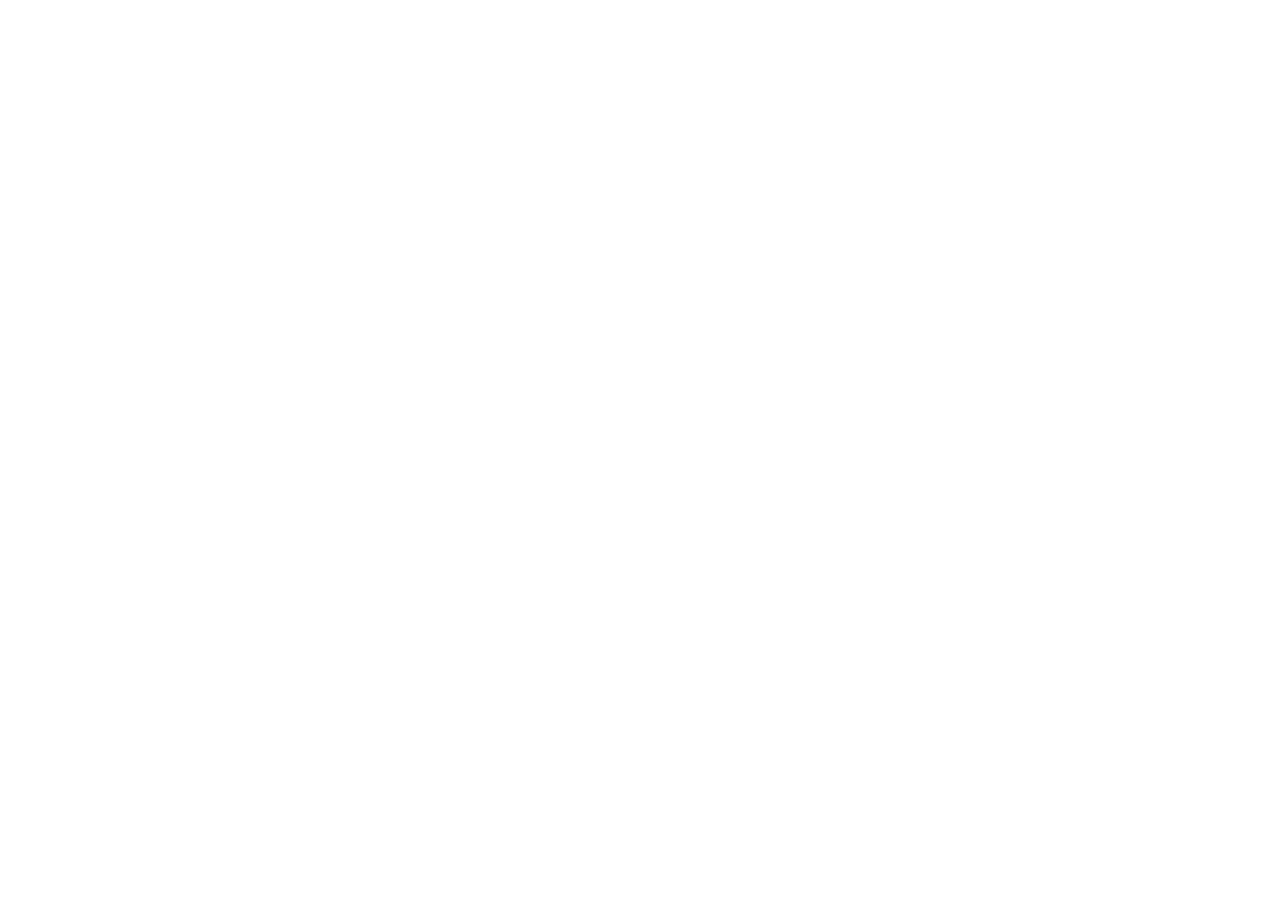
==== index.html @ aa0be463 "initial commit" ====
<!DOCTYPE html>
<html lang="en">
<head>
    <meta charset="UTF-8">
    <meta http-equiv="X-UA-Compatible" content="IE=edge">
    <meta name="viewport" content="width=device-width, initial-scale=1.0">
    <link rel="stylesheet" href="assets/css/style.css" />
    <title>Document</title>
</head>
<body>
<script src="assets/js/script.js"></script>
</body>
</html>
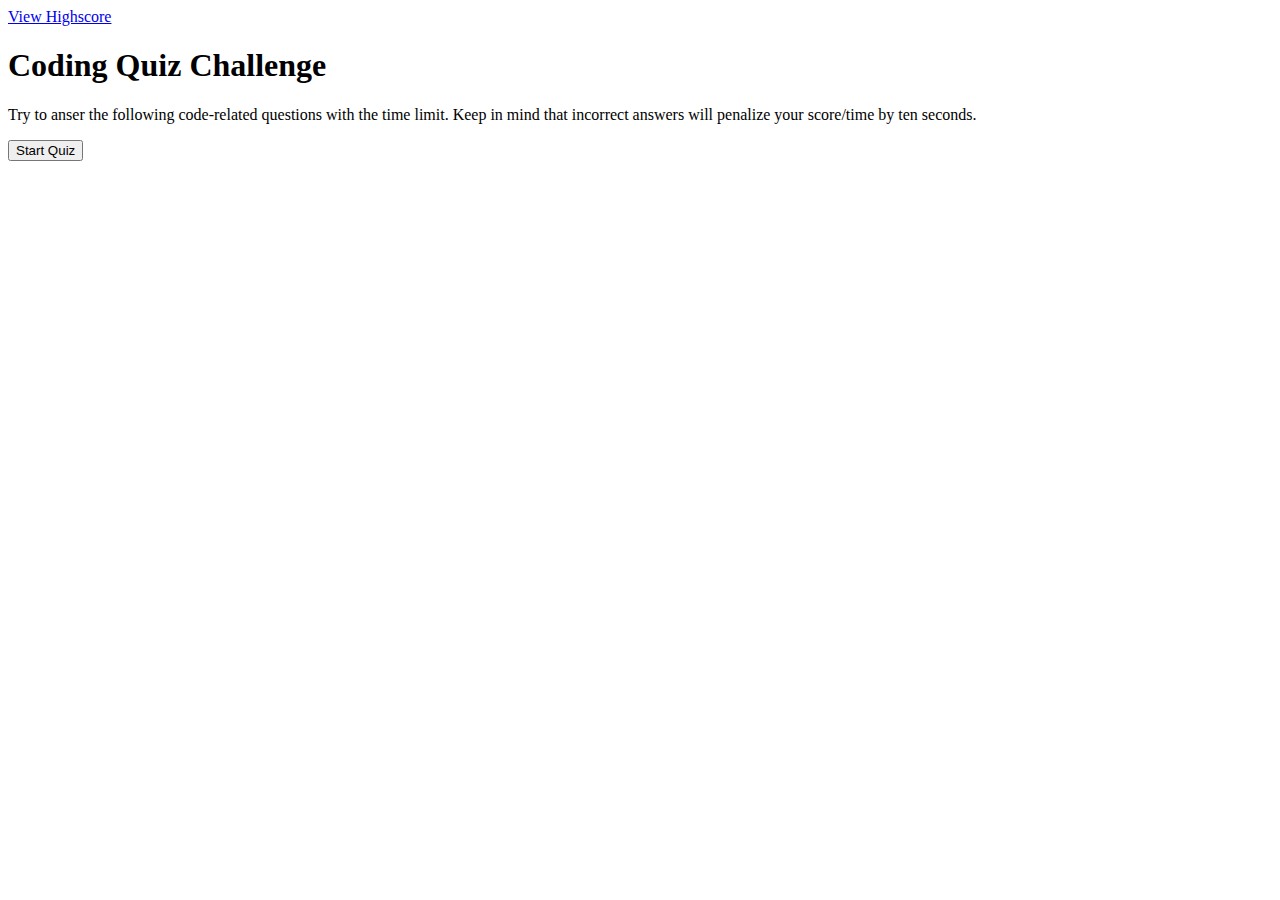
==== commit 5703525f: "added html css and js page" ====
--- a/index.html
+++ b/index.html
@@ -8,6 +8,17 @@
     <title>Document</title>
 </head>
 <body>
+    <head>
+        <nav>
+            <a href="highscore.html">View Highscore</a>
+            <span id="timer"></span>
+        </nav>
+    </head>
+    <div id="start-quiz">
+        <h1>Coding Quiz Challenge</h1>
+        <p>Try to anser the following code-related questions with the time limit. Keep in mind that incorrect answers will penalize your score/time by ten seconds.</p>
+        <button id="start-btn">Start Quiz</button>
+    </div>
 <script src="assets/js/script.js"></script>
 </body>
 </html>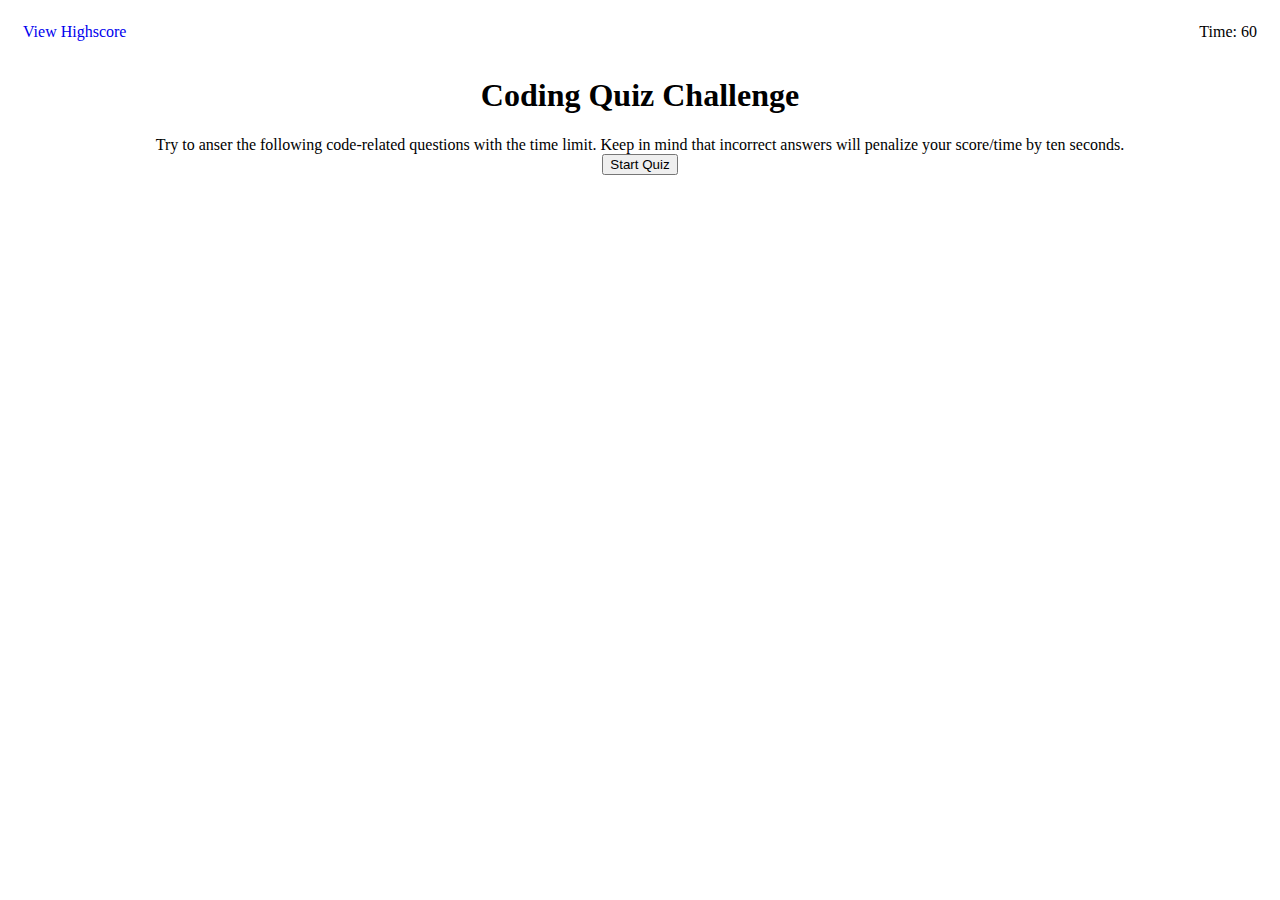
==== commit e10b4034: "updated js" ====
--- a/index.html
+++ b/index.html
@@ -8,17 +8,26 @@
     <title>Document</title>
 </head>
 <body>
-    <head>
+    <header>
         <nav>
             <a href="highscore.html">View Highscore</a>
-            <span id="timer"></span>
         </nav>
-    </head>
+        <p id="timer"></p>
+    </header>
     <div id="start-quiz">
         <h1>Coding Quiz Challenge</h1>
         <p>Try to anser the following code-related questions with the time limit. Keep in mind that incorrect answers will penalize your score/time by ten seconds.</p>
         <button id="start-btn">Start Quiz</button>
     </div>
+    <div id="questions">
+        <p id=qtn></p>
+        <ol>
+            <li id="choice1" class="choices"></li>
+            <li id="choice2" class="choices"></li>
+            <li id="choice3" class="choices"></li>
+            <li id="choice4" class="choices"></li>
+        </ol>
+    </div>
 <script src="assets/js/script.js"></script>
 </body>
 </html>--- a/assets/css/style.css
+++ b/assets/css/style.css
@@ -0,0 +1,30 @@
+header {
+    padding: 15px 0;
+    display: flex;
+    flex-wrap: wrap;
+    justify-content: space-between;
+}
+
+p {
+    margin: 0;
+    padding: 0 15px;
+}
+
+nav a {
+    padding: 0 15px;
+    text-decoration: none;
+}
+
+#start-quiz{
+    text-align:center;
+}
+
+.start-quiz {
+    display:none;
+}
+
+#questions {
+    display:none;
+   
+}
+
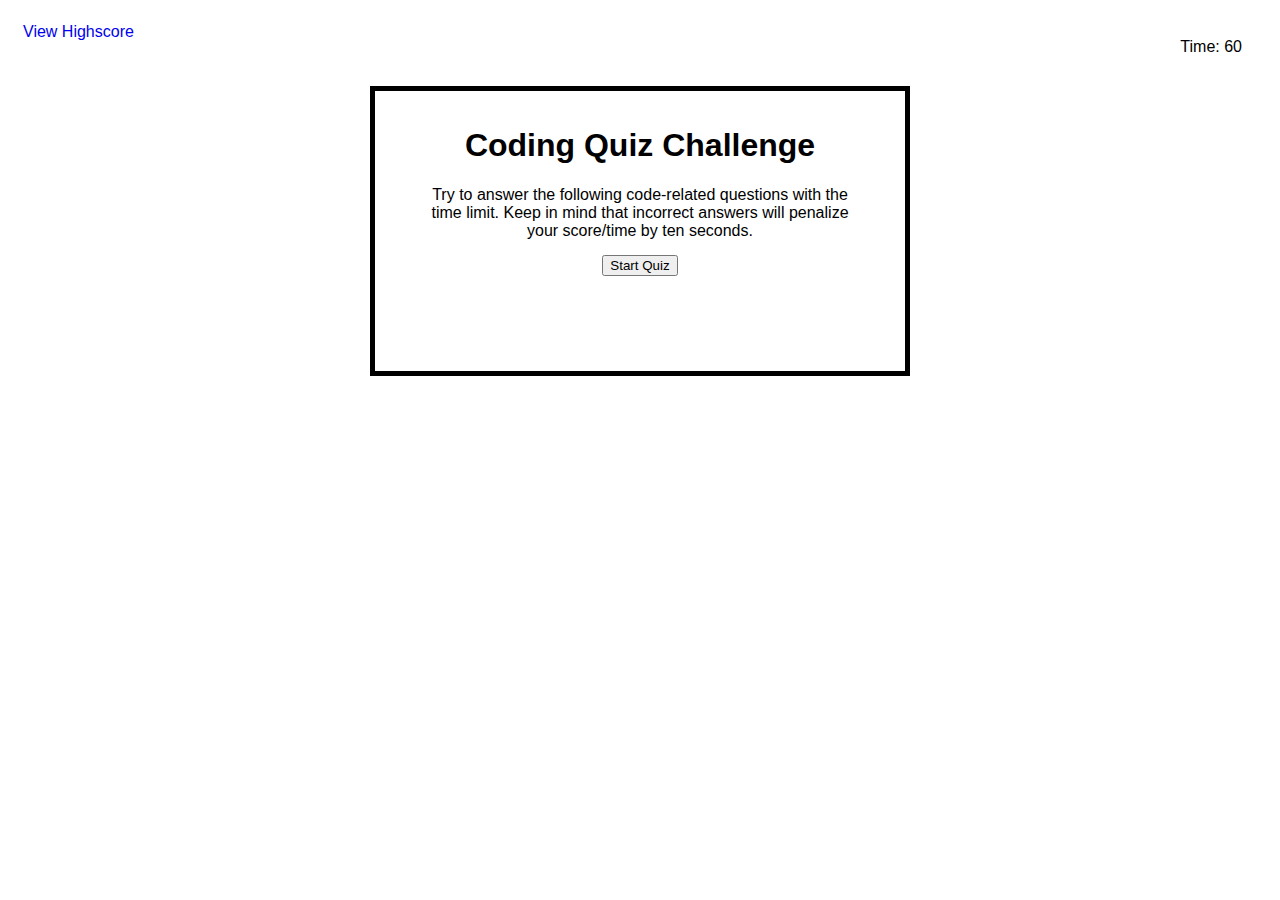
==== commit 1a316dd6: "fixed error message for takeQuiz" ====
--- a/index.html
+++ b/index.html
@@ -14,19 +14,16 @@
         </nav>
         <p id="timer"></p>
     </header>
+    <main id="coding-quiz">
     <div id="start-quiz">
         <h1>Coding Quiz Challenge</h1>
-        <p>Try to anser the following code-related questions with the time limit. Keep in mind that incorrect answers will penalize your score/time by ten seconds.</p>
+        <p>Try to answer the following code-related questions with the time limit. Keep in mind that incorrect answers will penalize your score/time by ten seconds.</p>
         <button id="start-btn">Start Quiz</button>
     </div>
     <div id="questions">
-        <p id=qtn></p>
-        <ol>
-            <li id="choice1" class="choices"></li>
-            <li id="choice2" class="choices"></li>
-            <li id="choice3" class="choices"></li>
-            <li id="choice4" class="choices"></li>
-        </ol>
+    </div>
+    <div id="score">
+    </main>      
     </div>
 <script src="assets/js/script.js"></script>
 </body>
--- a/assets/css/style.css
+++ b/assets/css/style.css
@@ -1,3 +1,7 @@
+body{
+    font-family: Arial, Helvetica, sans-serif;
+}
+
 header {
     padding: 15px 0;
     display: flex;
@@ -6,7 +10,7 @@
 }
 
 p {
-    margin: 0;
+    margin: 15px;
     padding: 0 15px;
 }
 
@@ -14,17 +18,48 @@
     padding: 0 15px;
     text-decoration: none;
 }
-
-#start-quiz{
-    text-align:center;
+#coding-quiz{
+    display:flex;
+    text-align: center;
+    justify-content: center;
+}
+#start-quiz, #questions, #score{
+    border: 5px black solid;
+    padding: 15px;
+    height:250px;
+    width:500px;
 }
 
 .start-quiz {
     display:none;
+    text-align: center;
 }
 
 #questions {
     display:none;
-   
+    justify-content: center;
+    text-align: justify;
 }
 
+
+#score{
+    display:none;
+    justify-content: center;
+    flex-direction: column;
+    text-align: center;
+}
+
+
+#highScorePage {
+    display: flex;
+    flex-direction: column;
+    text-align: center;
+    justify-content: center;
+
+}
+
+#highScorePage button{
+    width:100px;
+    height:30px;
+    margin: 0 15px;
+}